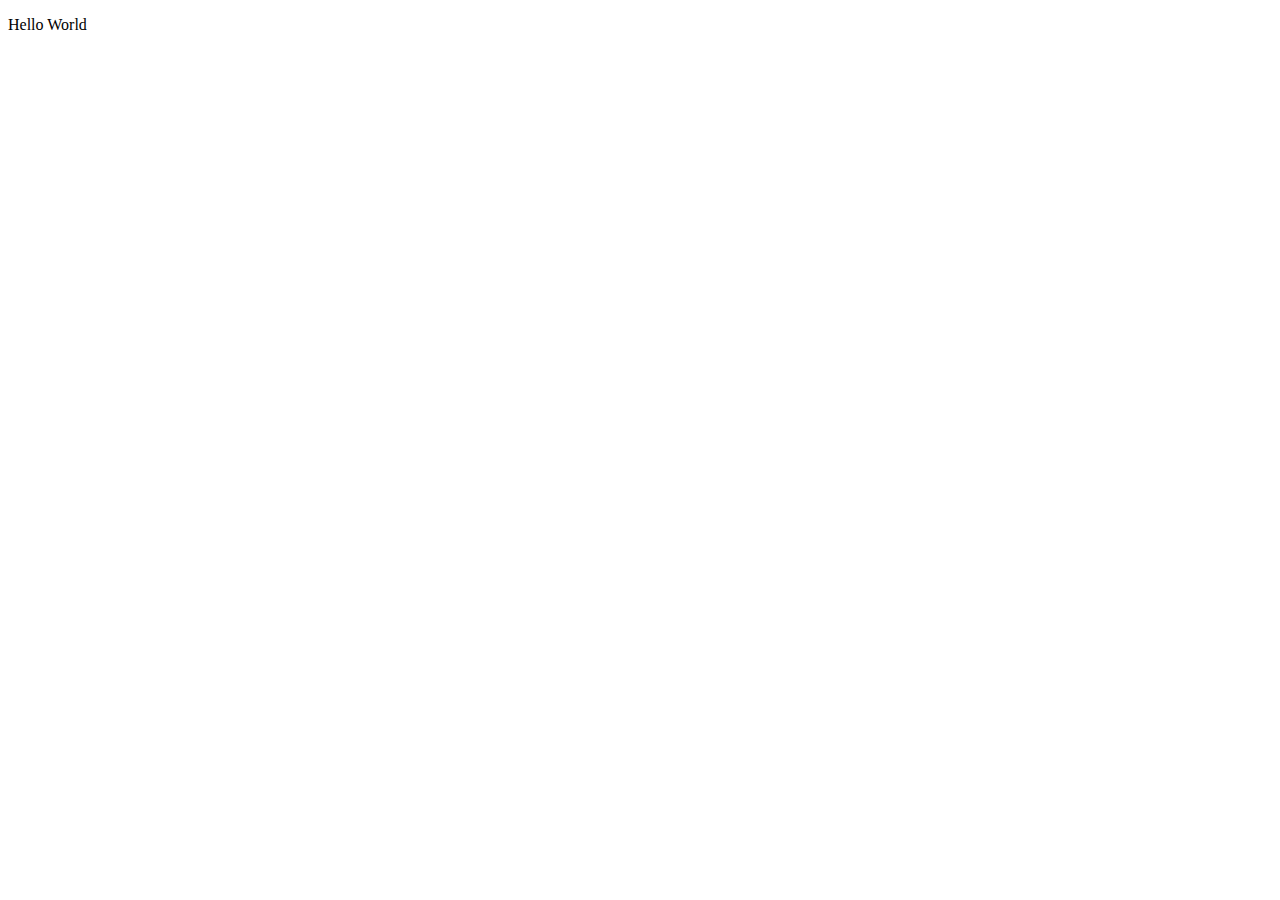
==== index.html @ 0a5ae0ee "Say Hello World" ====
<!DOCTYPE HTML PUBLIC "-//W3C//DTD HTML 4.01//EN" "http://www.w3.org/TR/html4/strict.dtd">
<html>
<head>
	<meta http-equiv="content-type" content="text/html; charset=utf-8">
	<title>Hello World</title>
</head>
<body>
	<p>Hello World</p>
</body>
</html>
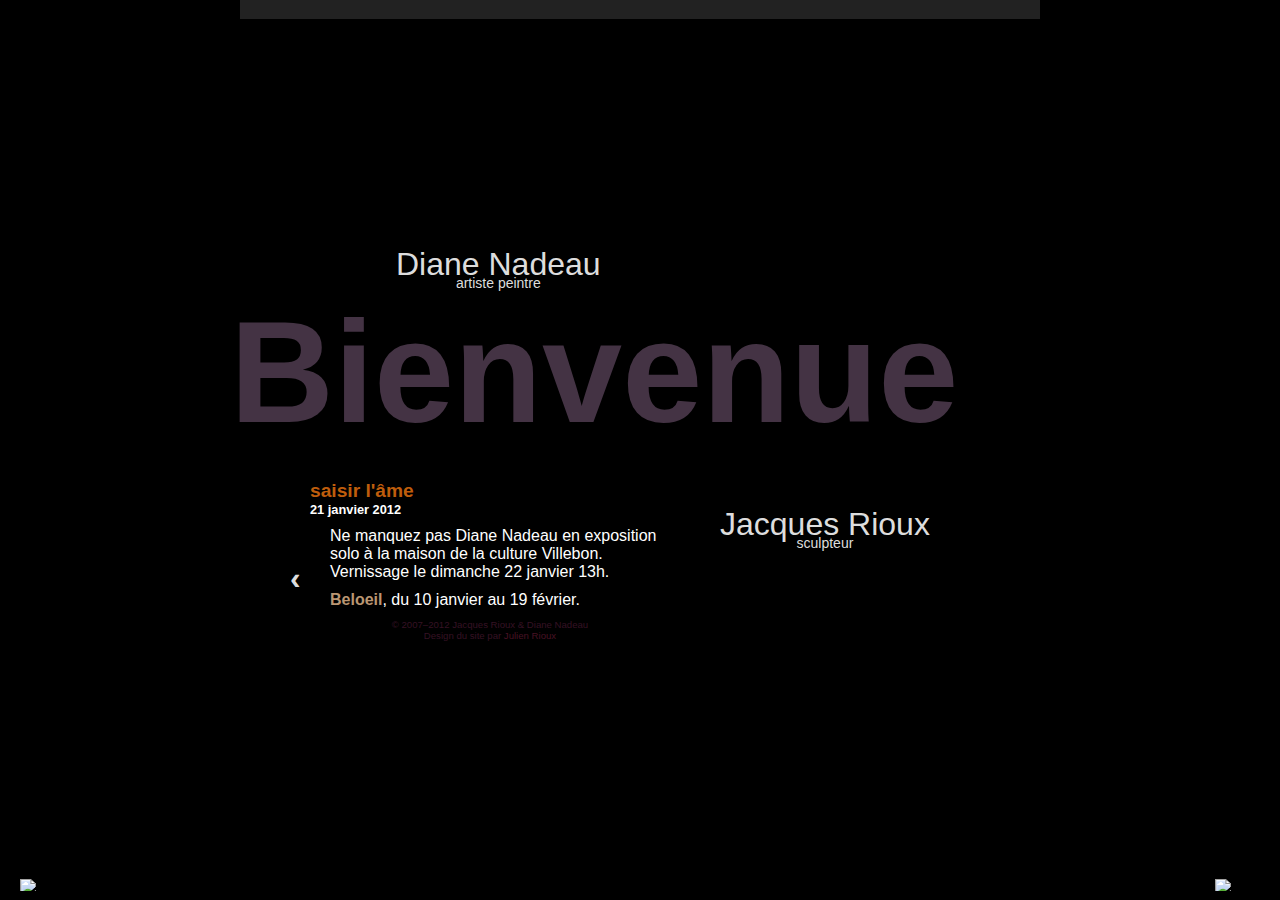
==== commit 16a16666: "Import current design" ====
--- a/index.html
+++ b/index.html
@@ -1,10 +1,149 @@
-<!DOCTYPE HTML PUBLIC "-//W3C//DTD HTML 4.01//EN" "http://www.w3.org/TR/html4/strict.dtd">
-<html>
+<!DOCTYPE html PUBLIC "-//W3C//DTD XHTML 1.0 Strict//EN" "http://www.w3.org/TR/xhtml1/DTD/xhtml1-strict.dtd">
+<html xmlns="http://www.w3.org/1999/xhtml" xml:lang="fr" lang="fr">
+
 <head>
-	<meta http-equiv="content-type" content="text/html; charset=utf-8">
-	<title>Hello World</title>
+	<title>Diane Nadeau, artiste peintre, et Jacques Rioux, sculpteur, aluminium --- page d'accueil</title>
+	<meta name="keywords" content="Jacques Rioux, Diane Nadeau, sculpteur, peintre, artiste, sculpture, peinture, Otterburn Park, Mont Saint St Hilaire, Beloeil, Quebec" />
+	<meta name="description" content="Le site de Diane Nadeau et Jacques Rioux, artistes d'Otterburn Park, Qu&eacute;bec." />
+	<meta http-equiv="content-type" content="text/html; charset=utf-8" />
+	<link rel="stylesheet" type="text/css" media="print" href="css/print.css"/>
+	<style type="text/css" media="screen">
+		@import url( css/main.css );
+		@import url( css/nav.css );
+	</style>
+	<!--[if lte IE 7]>
+	<style type="text/css" media="all">
+		@import url( css/ie7.css );
+	</style>
+	<![endif]-->
+	<!--[if gte IE 8]>
+	<style type="text/css" media="all">
+		@import url( css/ie8.css );
+	</style>
+	<![endif]-->
+	<script type="text/javascript" src="js/main.js"></script>
 </head>
+
 <body>
-	<p>Hello World</p>
+<div id="nav" class="justify">
+</div>
+
+<div id="outer">
+	<div id="inner">
+		<h1 id="bienvenue">Bienvenue</h1>
+		<div><span>Le site web de</span></div>
+		<div id="dianenadeau" class="center"><a href="diane/">Diane Nadeau<div class="subtext"> artiste peintre </div></a></div>
+		<div><span>et</span></div>
+		<div id="jacquesrioux" class="center"><a href="jacques/">Jacques Rioux<div class="subtext"> sculpteur </div></a></div>
+		<div id="news">
+			<h1>
+				<script type="text/javascript">
+					writePreviousLink();
+				</script>
+				Nouvelles
+				<script type="text/javascript">
+					writeNextLink();
+				</script>
+			</h1>
+			<ul>
+			<li id="news11">
+				<h2>saisir l'&acirc;me</h2>
+				<h3>21 janvier 2012</h3>
+				<p>Ne manquez pas Diane Nadeau en exposition solo &agrave; la maison de la culture Villebon. Vernissage le dimanche 22 janvier 13h.</p>
+				<p><a href="http://ville.beloeil.qc.ca/culture-et-loisirs/vie-culturelle/maison-de-la-culture-villebon#premiere-exposition-en-2012-a-la-maison-de-la-culture-villebon">Beloeil</a>, du 10 janvier au 19 f&eacute;vrier.</p>
+			</li>
+			<li id="news10">
+				<h2>l'audio-visuel</h2>
+				<h3>28 ao&ucirc;t 2011</h3>
+				<p>Appr&eacute;ciez l'art visuel et ses inspirations musicales lors de la F&ecirc;te des Arts &agrave; St-Basile-le-Grand. L'exposition comprend des &oelig;uvres peintres accompagn&eacute;es d'extraits musicaux.</p>
+				<p><a href="http://www.ville.saint-basile-le-grand.qc.ca/vie-grandbasiloise/activites-evenements-manifestations-speciales/284-fete-arts">St-Basile</a>, du 30 sept. au 2 octobre.</p>
+			</li>
+			<li id="news9">
+				<h2>un autre regard</h2>
+				<h3>19 mars 2011</h3>
+				<p>Les galleries de photos sont mises &agrave; jour: voir nos <a href="diane/peinture/">peintures</a> et <a href="jacques/sculpture/">sculptures</a>.</p>
+				<p>Nous pr&eacute;sentons tr&egrave;s bient&ocirc;t une exposition conjointe &agrave; la maison de la culture de Saint-Antoine-sur-Richelieu.</p>
+				<p><a href="http://www.mced.ca/expositions1.htm">St-Antoine</a>, du 27 mars au 1er mai.</p>
+			</li>
+			<li id="news8">
+				<h2>prochaines expositions</h2>
+				<h3>18 avril 2010</h3>
+				<p>Le printemps annonce de nouvelles expositions pour nos artistes.</p>
+				<p>L'exposition au salon des arts visuels de Brossard a lieu du 23 au 25 avril.</p>
+				<p>Liens: <a href="http://brossardeclair.canoe.ca/webapp/sitepages/content.asp?contentid=138408&amp;id=2137&amp;classif=Nouvelles">Brossard</a> | <a href="http://ville.otterburnpark.qc.ca/cgi-bin/index.cgi?page=&amp;langue=fra#fugue">Fugue</a> | <a href="http://www.cotesdardoise.com/fr/expo.html">Dunham</a></p>
+			</li>
+			<li id="news7">
+				<h2>t&ecirc;te &agrave; t&ecirc;te bleu</h2>
+				<h3>9 mars 2010</h3>
+				<p>De nouvelles &oelig;uvres de Diane Nadeau sont ajout&eacute;es &agrave; la section <a href="diane/peinture/">peinture</a>.</p>
+				<p>
+					<img src="thumbs/peinture-vision-humaine.jpg" alt="vision-humaine.jpg" title="vision humaine"/>
+					<img src="thumbs/peinture-regard-sur-le-monde.jpg" alt="regard-sur-le-monde.jpg" title="regard sur le monde"/>
+					<img src="thumbs/peinture-l-ailleurs-2.jpg" alt="l-ailleurs-2.jpg" title="l'ailleurs 2"/>
+				</p>
+			</li>
+			<li id="news6">
+				<h2>du nouveau: [arto, expo]</h2>
+				<h3>22 janvier 2010</h3>
+				<p><q>Quand l'inconscient s'exprime...</q> est une exposition jointe de Diane Nadeau et Evelyne Bouchard &agrave; la galerie d'art [arto] de Saint-Jean-sur-Richelieu.</p>
+				<p>L'exposition d&eacute;bute le 4 f&eacute;vrier et se poursuit jusqu'au 28 f&eacute;vrier.</p>
+				<p>[arto]: <a href="http://www.cooparto.com/calendrier/calendrier.htm">Calendrier</a> | <a href="http://www.cooparto.com/Accueil/cartes/cartes.htm">Directions</a></p>
+			</li>
+			<li id="news5">
+				<h2>dans le d&eacute;cor: Bor&eacute;art</h2>
+				<h3>4 d&eacute;cembre 2009</h3>
+				<p>Le mercredi 25 novembre d&eacute;butait &agrave; Granby l'exposition des membres de <a href="http://www.boreart.org/contact.htm">Bor&eacute;art</a>. Vous y trouverez, en autres, des &oelig;uvres de Diane Nadeau.</p>
+				<p>L'exposition a lieu jusqu'au 13 d&eacute;cembre.</p>
+			</li>
+			<li id="news4">
+				<h2>cr&eacute;ation locale</h2>
+				<h3>20 novembre 2009</h3>
+<!--				<h3>1er novembre 2008</h3>-->
+				<blockquote>
+					<p>Une brochette d'artistes reconnus d'Otterburn Park, plus de 70 &oelig;uvres expos&eacute;es dans un d&eacute;cor urbain et chaleureux, des prestations musicales et bien plus encore!</p>
+				</blockquote>
+				<p>&mdash;<a href="http://ville.otterburnpark.qc.ca/cgi-bin/index.cgi?page=c2_8&amp;langue=fra">Collectif d'art de la Pointe-Valaine</a></p>
+			</li>
+			<li id="news3">
+				<h2>un temps orange, un temps bleu</h2>
+				<h3>14 ao&ucirc;t 2008</h3>
+				<p>De nouvelles &oelig;uvres de Diane Nadeau sont ajout&eacute;es &agrave; la section <a href="diane/peinture/">peinture</a>.</p>
+				<p>
+					<img src="thumbs/peinture-le-temps-passe.jpg" alt="le-temps-passe.jpg" title="le temps passe"/>
+					<img src="thumbs/peinture-songe-bleu-2.jpg" alt="songe-bleu-2.jpg" title="songe bleu 2"/>
+					<img src="thumbs/peinture-orange-mecanique.jpg" alt="orange-mecanique.jpg" title="orange m&eacute;canique"/>
+				</p>
+			</li>
+			<li id="news2">
+				<h2>vin, nature et cr&eacute;ation: action</h2>
+				<h3>27 juillet 2008</h3>
+				<p>Le dimanche 13 juillet d&eacute;butait l'exposition de sculptures <a href="http://www.cotesdardoise.com/fr/exposition.htm">Nature et Cr&eacute;ation</a> au Vignoble Le Domaine des C&ocirc;tes d'Ardoise. Vous y trouverez, en autres, des oeuvres de Jacques Rioux, et ce...</p>
+				<p>...jusqu'au 14 octobre!</p>
+			</li>
+			<li id="news1">
+				<h2>centrifuge, fugue en art, artifice</h2>
+				<h3>8 mai 2008</h3>
+				<p>Ne manquez pas la chance de faire connaisance avec nos artistes. Cette ann&eacute;e encore, &agrave; l'occasion de <a href="http://www.fugue-en-art-majeur.org/">Fugue en&nbsp;Art&nbsp;Majeur</a>, vous pourrez visiter leurs ateliers.</p>
+				<p>En juin, venez d&eacute;couvrir leur monde!</p>
+			</li>
+			</ul>
+			<script type="text/javascript">
+				var latestNewsStory = 11;
+				hideNewsStories(latestNewsStory);
+				viewNewsStory(latestNewsStory);
+			</script>
+			<p id="design">
+				&copy; 2007&ndash;2012 Jacques Rioux &amp; Diane Nadeau<br/>
+				Design&nbsp;du&nbsp;site&nbsp;par&nbsp;<a href="http://www.physics.utoronto.ca/~jrioux/">Julien&nbsp;Rioux</a>
+			</p>
+		</div>
+	</div>
+</div>
+
+<div id="footer">
+	<img class="left" src="/cgi-bin/Count.cgi?display=counter&amp;df=dnadeau.dat&amp;ft=1&amp;tr=0&amp;md=5&amp;pad=1&amp;dd=B&amp;sh=1&amp;incr=0" alt="visites" height="12px" width="45px"/>
+	<img class="right" src="/cgi-bin/Count.cgi?display=counter&amp;df=jrioux.dat&amp;ft=1&amp;tr=0&amp;md=5&amp;pad=1&amp;dd=B&amp;sh=1&amp;incr=0" alt="visites" height="12px" width="45px"/>
+</div>
 </body>
+
 </html>
